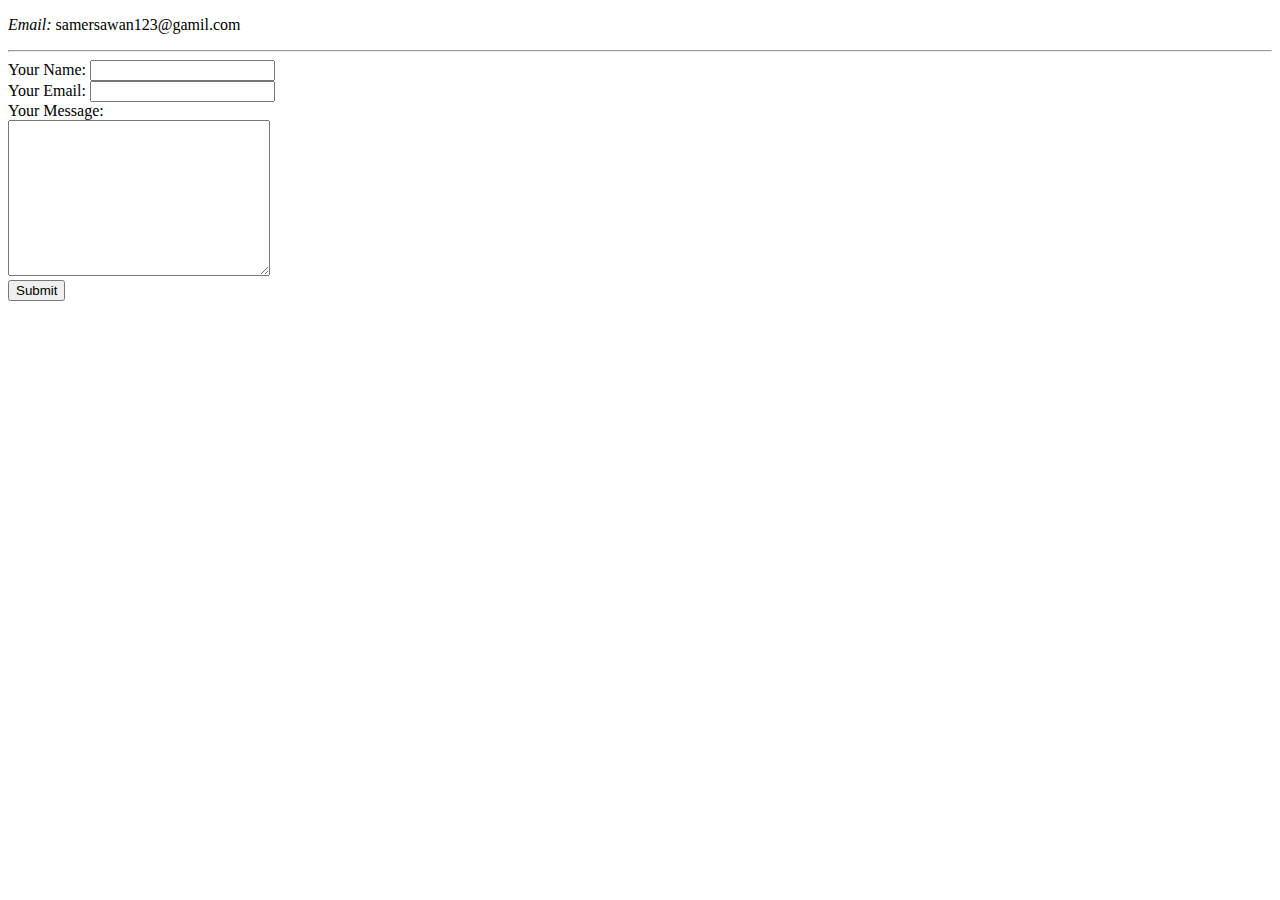
==== contactinfo.html @ 31e71427 "Initial version of my website CV using basic HTML" ====
<!DOCTYPE html>
<html lang="en" dir="ltr">
  <head>
    <meta charset="utf-8">
    <title>Contact Information</title>
  </head>
  <body>
    <p><em>Email:</em> samersawan123@gamil.com</p>
    <hr/>
    <form class="" action="mailto:samersawan123@gmail.com" method="post">
      <label>Your Name:</label>
      <input type="text"><br />
      <label>Your Email:</label>
      <input type="email"><br />
      <label>Your Message:</label><br />
      <textarea name="name" id="" cols="30" rows="10"></textarea><br />
      <input type="submit">
    </form>
  </body>
</html>
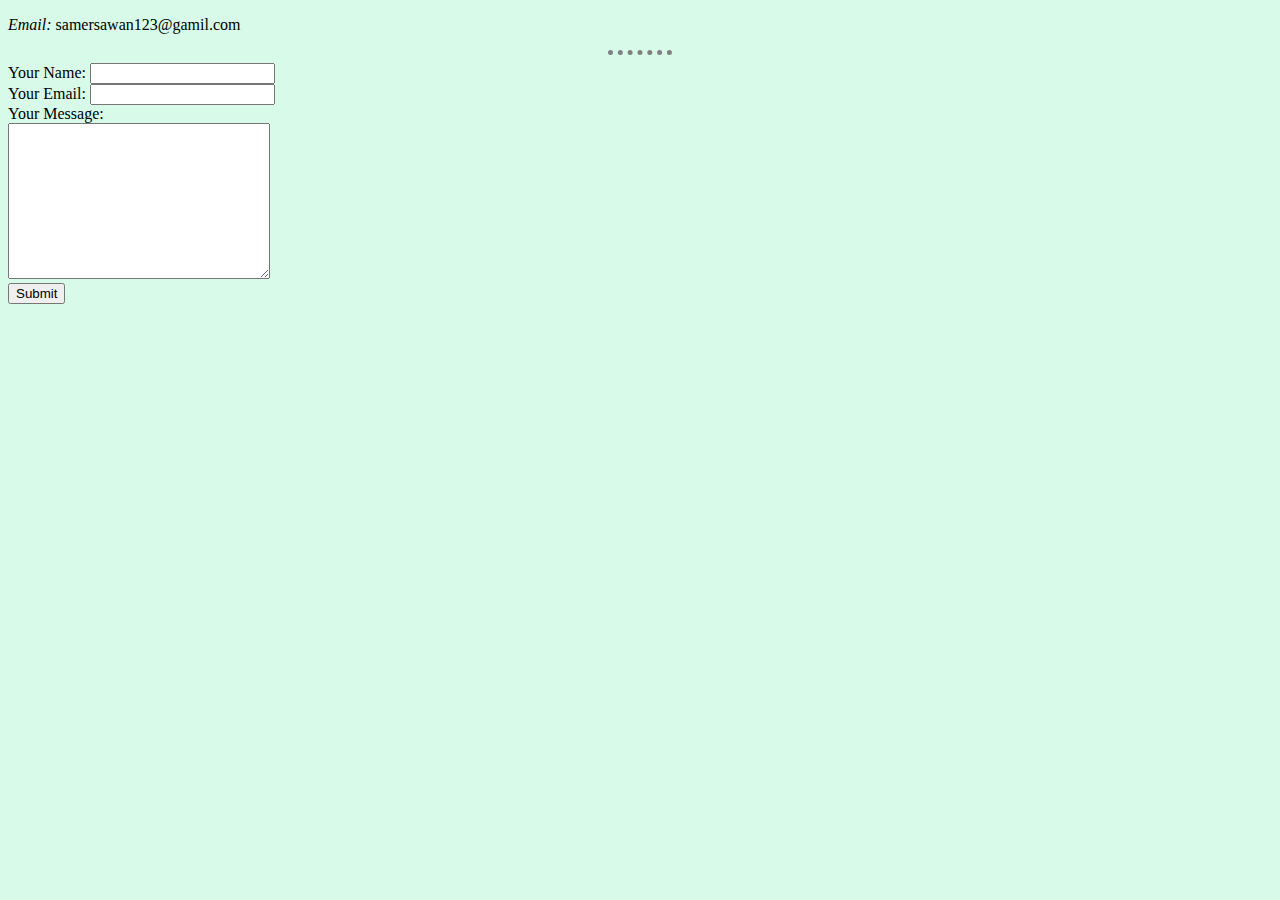
==== commit 078dd919: "Add files via upload" ====
--- a/contactinfo.html
+++ b/contactinfo.html
@@ -3,7 +3,9 @@
   <head>
     <meta charset="utf-8">
     <title>Contact Information</title>
+    <link rel="stylesheet" href="css/styles.css">
   </head>
+  
   <body>
     <p><em>Email:</em> samersawan123@gamil.com</p>
     <hr/>
--- a/css/styles.css
+++ b/css/styles.css
@@ -0,0 +1,20 @@
+body {
+  background-color: #D7FBE8;
+}
+
+hr {
+  background-color: #D7FBE8;
+  border-style: none;
+  border-top-style: dotted;
+  border-color: grey;
+  border-width: 5px;
+  width: 5%;
+}
+
+h1 {
+  color: #62D2A2;
+}
+
+h3 {
+  color: #62D2A2;
+}
